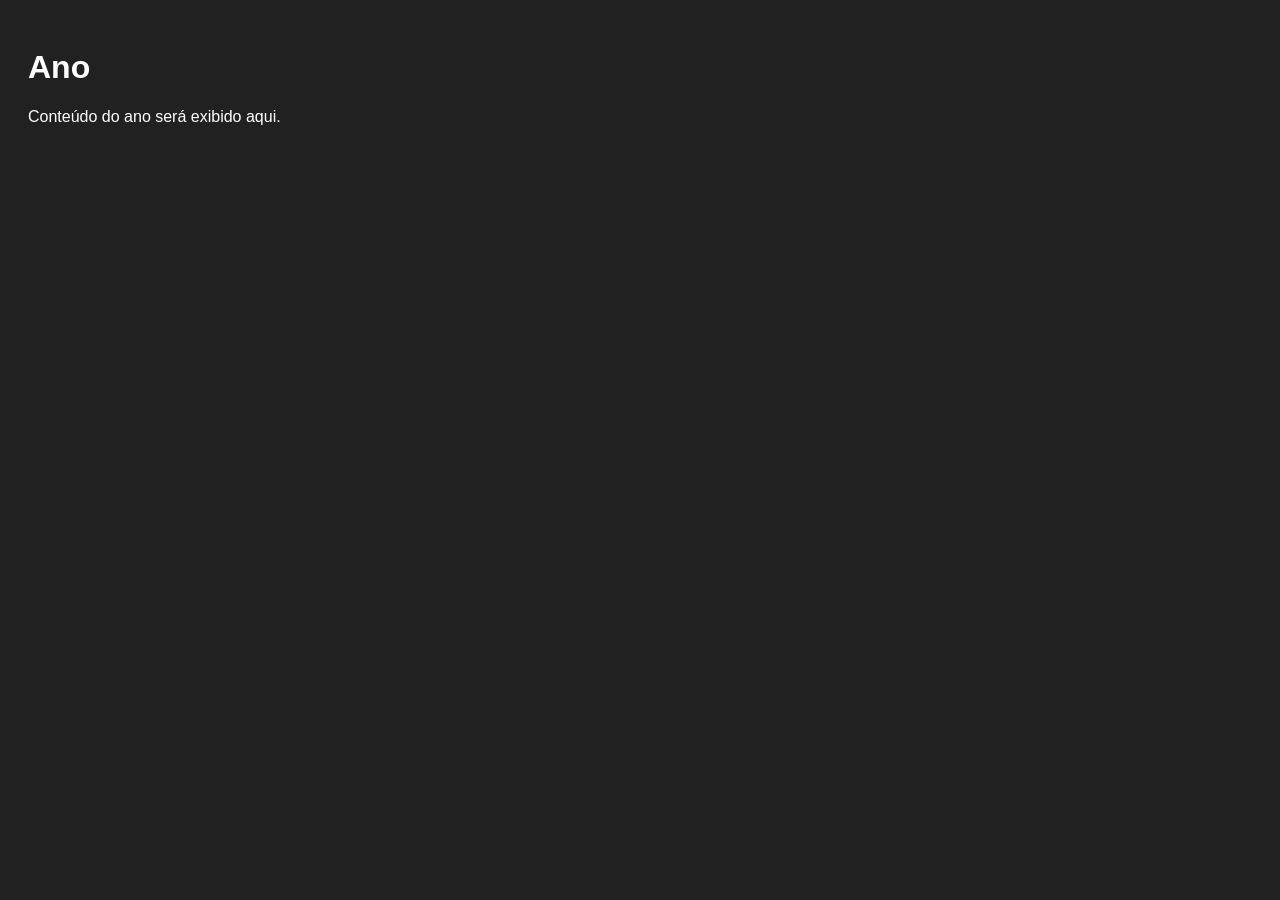
==== pages/anos_escolares/ano1.html @ f64d6456 "feat(years): add HTML pages for school years 1 to 9 - create base structure for each year - integrat" ====
﻿<!DOCTYPE html>
<html lang="pt-BR">
<head>
    <meta charset="UTF-8">
    <meta name="viewport" content="width=device-width, initial-scale=1.0">
    <title> Ano | SA+</title>

    <link rel="stylesheet" href="../../css/main.css">
</head>
<body>

    <main style="padding: 20px; color: var(--text); background: var(--bg);">

        <h1> Ano</h1>

        <p>Conteúdo do  ano será exibido aqui.</p>

    </main>

</body>
</html>
---- css/main.css ----
@import "./variables.css";

@import "./base/reset.css";

@import "./components/navbar.css";
@import "./components/footer.css";
@import "sections/hero.css";
@import "./components/buttons.css";
@import "./components/cards.css";
@import "./components/block.css";
@import "./components/tags.css";
@import "./components/pagination.css";
@import "./components/scroll.css";
@import "./components/loading.css";
@import "./components/auth.css";
@import "./components/icons.css";

@import "./sections/hero.css";

@import "./layout.css";
@import "./responsive.css";
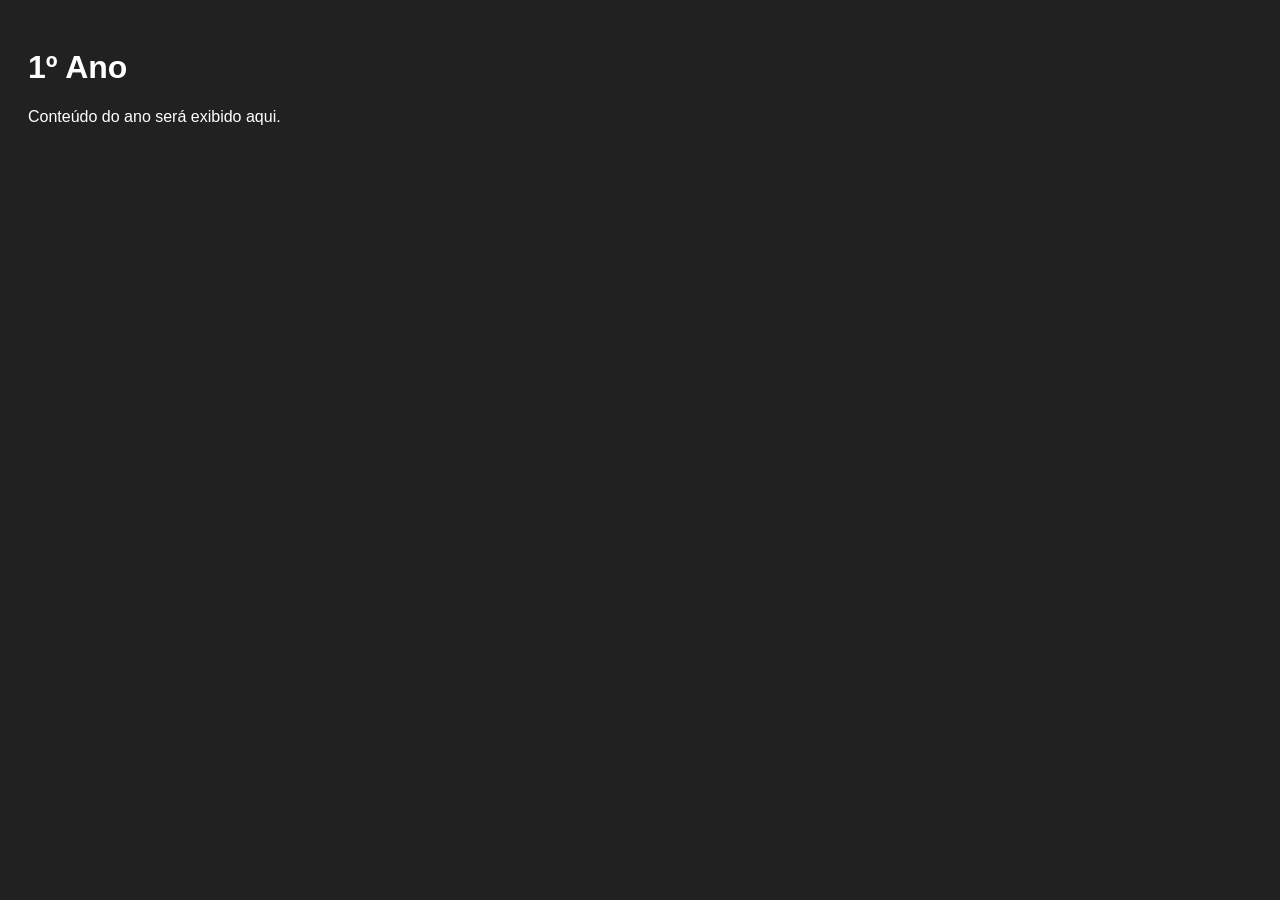
==== commit b9df7526: "feat(years): improve year pages structure and semantic markup - add body class per year for styling " ====
--- a/pages/anos_escolares/ano1.html
+++ b/pages/anos_escolares/ano1.html
@@ -7,11 +7,11 @@
 
     <link rel="stylesheet" href="../../css/main.css">
 </head>
-<body>
+<body class="ano-1">
 
     <main style="padding: 20px; color: var(--text); background: var(--bg);">
 
-        <h1> Ano</h1>
+        <h1>1º Ano</h1>
 
         <p>Conteúdo do  ano será exibido aqui.</p>
 
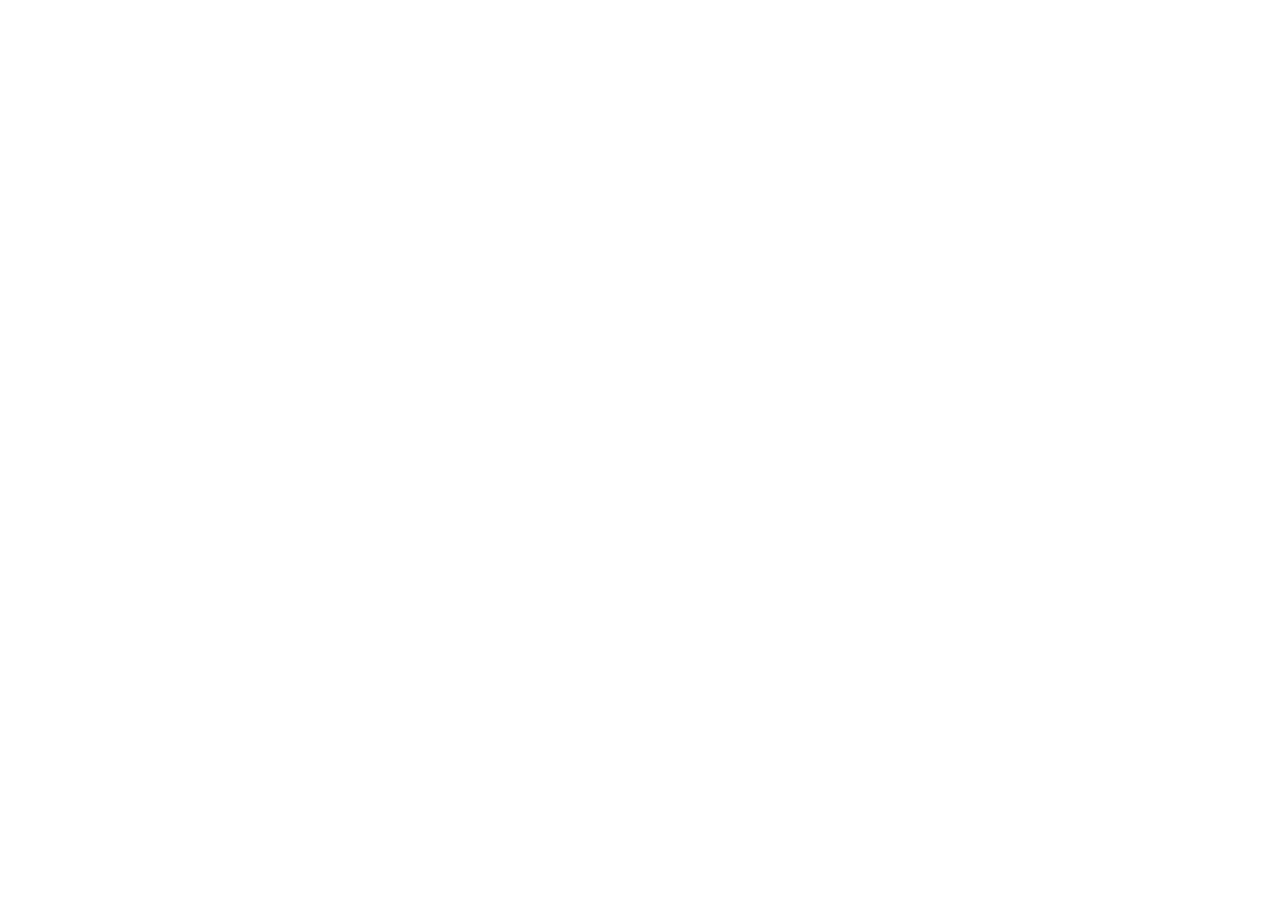
==== commit 3098c539: "feat(year-pages): implement contextual background themes for school years" ====
--- a/pages/anos_escolares/ano1.html
+++ b/pages/anos_escolares/ano1.html
@@ -7,7 +7,7 @@
 
     <link rel="stylesheet" href="../../css/main.css">
 </head>
-<body class="ano-1">
+<body class="theme-iniciais ano-1">
 
     <main style="padding: 20px; color: var(--text); background: var(--bg);">
 
